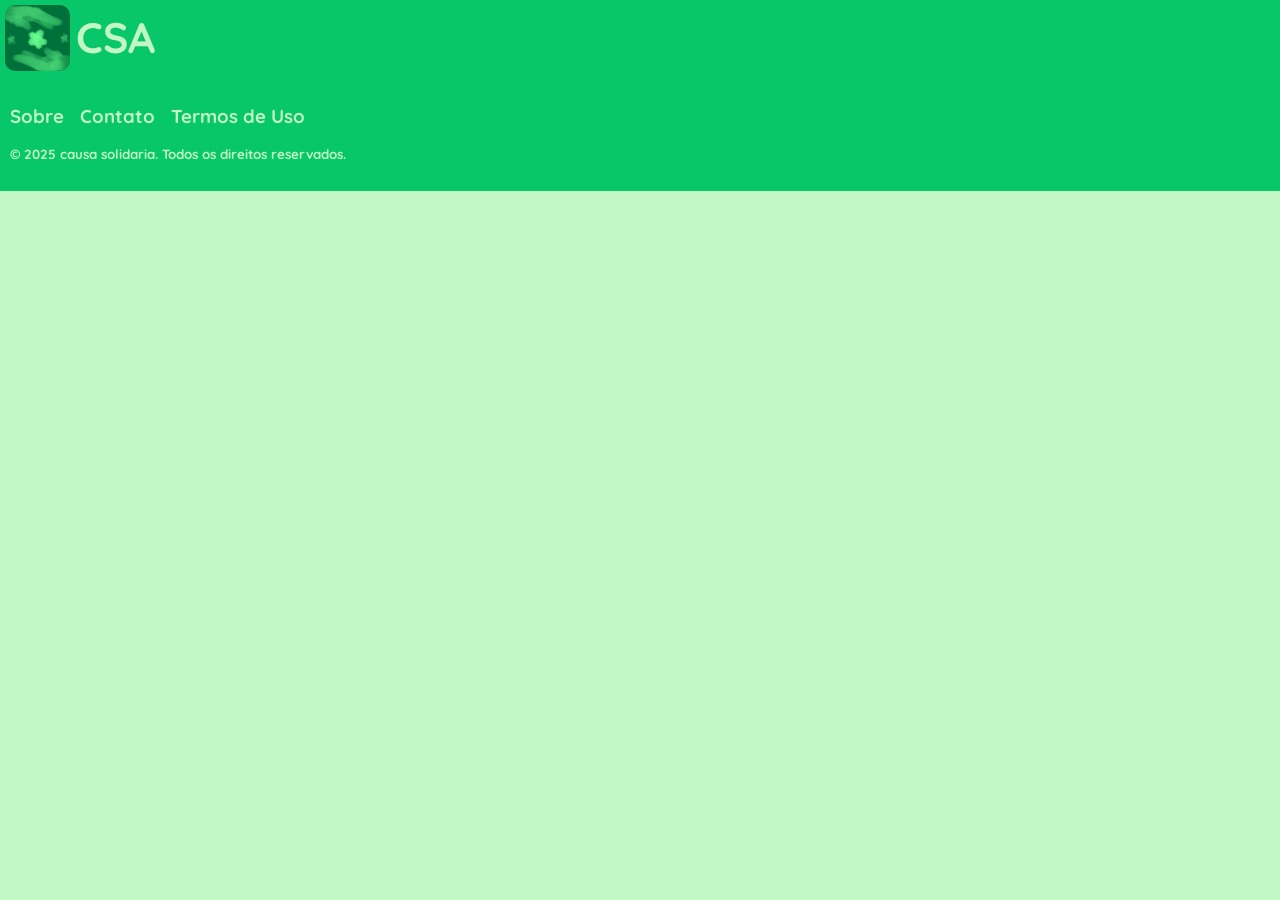
==== index.html @ c0b9bdaa "Updates" ====
<!DOCTYPE html><html lang="en"><head><meta charSet="utf-8" data-next-head=""/><meta name="viewport" content="width=device-width" data-next-head=""/><link rel="preload" href="/_next/static/css/bc85235e2a91a432.css" as="style"/><link rel="preconnect" href="https://fonts.googleapis.com"/><link rel="preconnect" href="https://fonts.gstatic.com"/><link rel="stylesheet" href="/_next/static/css/bc85235e2a91a432.css" data-n-g=""/><noscript data-n-css=""></noscript><script defer="" noModule="" src="/_next/static/chunks/polyfills-42372ed130431b0a.js"></script><script src="/_next/static/chunks/webpack-abe413e48896e32a.js" defer=""></script><script src="/_next/static/chunks/framework-14de07df4b385141.js" defer=""></script><script src="/_next/static/chunks/main-dc667866aae91ae2.js" defer=""></script><script src="/_next/static/chunks/pages/_app-d949e343a101a6ed.js" defer=""></script><script src="/_next/static/chunks/pages/index-9cd232f0611a6ac4.js" defer=""></script><script src="/_next/static/FJ1vZ0A6UODecKVOktP9U/_buildManifest.js" defer=""></script><script src="/_next/static/FJ1vZ0A6UODecKVOktP9U/_ssgManifest.js" defer=""></script></head><link href="https://fonts.googleapis.com/css2?family=Quicksand:wght@300..700&amp;display=swap" rel="stylesheet"/><body class="antialiased"><div id="__next"><div class="sc-fLDLck hwyJXS"><div class="sc-dycHyt kUxSHG"><img alt="CSA" loading="lazy" width="65" height="50" decoding="async" data-nimg="1" style="color:transparent" src="/logo.png"/><h1>CSA</h1></div></div><main></main><footer><footer class="sc-FEMpB ewNUiL"><div class="sc-gjcoXW jbMMZL"><ul class="sc-dVBluf iIEYox"><li><a href="/sobre">Sobre</a></li><li><a href="/contato">Contato</a></li><li><a href="/termos">Termos de Uso</a></li></ul><p>© 2025 causa solidaria. Todos os direitos reservados.</p></div></footer></footer></div><script id="__NEXT_DATA__" type="application/json">{"props":{"pageProps":{}},"page":"/","query":{},"buildId":"FJ1vZ0A6UODecKVOktP9U","nextExport":true,"autoExport":true,"isFallback":false,"scriptLoader":[]}</script></body></html>
---- _next/static/css/bc85235e2a91a432.css ----
*,:after,:before{--tw-border-spacing-x:0;--tw-border-spacing-y:0;--tw-translate-x:0;--tw-translate-y:0;--tw-rotate:0;--tw-skew-x:0;--tw-skew-y:0;--tw-scale-x:1;--tw-scale-y:1;--tw-pan-x: ;--tw-pan-y: ;--tw-pinch-zoom: ;--tw-scroll-snap-strictness:proximity;--tw-gradient-from-position: ;--tw-gradient-via-position: ;--tw-gradient-to-position: ;--tw-ordinal: ;--tw-slashed-zero: ;--tw-numeric-figure: ;--tw-numeric-spacing: ;--tw-numeric-fraction: ;--tw-ring-inset: ;--tw-ring-offset-width:0px;--tw-ring-offset-color:#fff;--tw-ring-color:rgba(59,130,246,.5);--tw-ring-offset-shadow:0 0 #0000;--tw-ring-shadow:0 0 #0000;--tw-shadow:0 0 #0000;--tw-shadow-colored:0 0 #0000;--tw-blur: ;--tw-brightness: ;--tw-contrast: ;--tw-grayscale: ;--tw-hue-rotate: ;--tw-invert: ;--tw-saturate: ;--tw-sepia: ;--tw-drop-shadow: ;--tw-backdrop-blur: ;--tw-backdrop-brightness: ;--tw-backdrop-contrast: ;--tw-backdrop-grayscale: ;--tw-backdrop-hue-rotate: ;--tw-backdrop-invert: ;--tw-backdrop-opacity: ;--tw-backdrop-saturate: ;--tw-backdrop-sepia: ;--tw-contain-size: ;--tw-contain-layout: ;--tw-contain-paint: ;--tw-contain-style: }::backdrop{--tw-border-spacing-x:0;--tw-border-spacing-y:0;--tw-translate-x:0;--tw-translate-y:0;--tw-rotate:0;--tw-skew-x:0;--tw-skew-y:0;--tw-scale-x:1;--tw-scale-y:1;--tw-pan-x: ;--tw-pan-y: ;--tw-pinch-zoom: ;--tw-scroll-snap-strictness:proximity;--tw-gradient-from-position: ;--tw-gradient-via-position: ;--tw-gradient-to-position: ;--tw-ordinal: ;--tw-slashed-zero: ;--tw-numeric-figure: ;--tw-numeric-spacing: ;--tw-numeric-fraction: ;--tw-ring-inset: ;--tw-ring-offset-width:0px;--tw-ring-offset-color:#fff;--tw-ring-color:rgba(59,130,246,.5);--tw-ring-offset-shadow:0 0 #0000;--tw-ring-shadow:0 0 #0000;--tw-shadow:0 0 #0000;--tw-shadow-colored:0 0 #0000;--tw-blur: ;--tw-brightness: ;--tw-contrast: ;--tw-grayscale: ;--tw-hue-rotate: ;--tw-invert: ;--tw-saturate: ;--tw-sepia: ;--tw-drop-shadow: ;--tw-backdrop-blur: ;--tw-backdrop-brightness: ;--tw-backdrop-contrast: ;--tw-backdrop-grayscale: ;--tw-backdrop-hue-rotate: ;--tw-backdrop-invert: ;--tw-backdrop-opacity: ;--tw-backdrop-saturate: ;--tw-backdrop-sepia: ;--tw-contain-size: ;--tw-contain-layout: ;--tw-contain-paint: ;--tw-contain-style: }/*
! tailwindcss v3.4.17 | MIT License | https://tailwindcss.com
*/*,:after,:before{box-sizing:border-box;border:0 solid #e5e7eb}:after,:before{--tw-content:""}:host,html{line-height:1.5;-webkit-text-size-adjust:100%;-moz-tab-size:4;tab-size:4;font-family:ui-sans-serif,system-ui,sans-serif,Apple Color Emoji,Segoe UI Emoji,Segoe UI Symbol,Noto Color Emoji;font-feature-settings:normal;font-variation-settings:normal;-webkit-tap-highlight-color:transparent}body{margin:0;line-height:inherit}hr{height:0;color:inherit;border-top-width:1px}abbr:where([title]){text-decoration:underline dotted}h1,h2,h3,h4,h5,h6{font-size:inherit;font-weight:inherit}a{color:inherit;text-decoration:inherit}b,strong{font-weight:bolder}code,kbd,pre,samp{font-family:ui-monospace,SFMono-Regular,Menlo,Monaco,Consolas,Liberation Mono,Courier New,monospace;font-feature-settings:normal;font-variation-settings:normal;font-size:1em}small{font-size:80%}sub,sup{font-size:75%;line-height:0;position:relative;vertical-align:baseline}sub{bottom:-.25em}sup{top:-.5em}table{text-indent:0;border-color:inherit;border-collapse:collapse}button,input,optgroup,select,textarea{font-family:inherit;font-feature-settings:inherit;font-variation-settings:inherit;font-size:100%;font-weight:inherit;line-height:inherit;letter-spacing:inherit;color:inherit;margin:0;padding:0}button,select{text-transform:none}button,input:where([type=button]),input:where([type=reset]),input:where([type=submit]){-webkit-appearance:button;background-color:transparent;background-image:none}:-moz-focusring{outline:auto}:-moz-ui-invalid{box-shadow:none}progress{vertical-align:baseline}::-webkit-inner-spin-button,::-webkit-outer-spin-button{height:auto}[type=search]{-webkit-appearance:textfield;outline-offset:-2px}::-webkit-search-decoration{-webkit-appearance:none}::-webkit-file-upload-button{-webkit-appearance:button;font:inherit}summary{display:list-item}blockquote,dd,dl,figure,h1,h2,h3,h4,h5,h6,hr,p,pre{margin:0}fieldset{margin:0}fieldset,legend{padding:0}menu,ol,ul{list-style:none;margin:0;padding:0}dialog{padding:0}textarea{resize:vertical}input::placeholder,textarea::placeholder{opacity:1;color:#9ca3af}[role=button],button{cursor:pointer}:disabled{cursor:default}audio,canvas,embed,iframe,img,object,svg,video{display:block;vertical-align:middle}img,video{max-width:100%;height:auto}[hidden]:where(:not([hidden=until-found])){display:none}.fixed{position:fixed}.relative{position:relative}.inline{display:inline}.flex{display:flex}.grid{display:grid}.transform{transform:translate(var(--tw-translate-x),var(--tw-translate-y)) rotate(var(--tw-rotate)) skewX(var(--tw-skew-x)) skewY(var(--tw-skew-y)) scaleX(var(--tw-scale-x)) scaleY(var(--tw-scale-y))}.resize{resize:both}.border{border-width:1px}.antialiased{-webkit-font-smoothing:antialiased;-moz-osx-font-smoothing:grayscale}.transition{transition-property:color,background-color,border-color,text-decoration-color,fill,stroke,opacity,box-shadow,transform,filter,backdrop-filter;transition-timing-function:cubic-bezier(.4,0,.2,1);transition-duration:.15s}:root{--verde-saturado:#0dcd3d;--ciano-claro:#07c76a;--preto:#0f3418;--branco:#c2f6c2;--font:"Quicksand";--color1:var(--ciano-claro);--color2:var(--preto);--color2-inv:var(--branco);--foreground:var(--color1);--background:var(--branco);--font-color:var(--preto);--border-radius:10px}@media (prefers-color-scheme:dark){:root{--color2:var(--branco);--color2-inv:var(--preto);--foreground:var(--color1);--background:var(--preto);--font-color:var(--branco)}}*{color:var(--color1);background:var(--background);font-family:var(--font),serif;margin:0;padding:0}h1,h2,h3,h4,h5,h6,li,p,ul{background:unset;font-weight:900;color:var(--font-color)}h1{font-size:32pt}
---- _next/static/css/bc85235e2a91a432.css ----
*,:after,:before{--tw-border-spacing-x:0;--tw-border-spacing-y:0;--tw-translate-x:0;--tw-translate-y:0;--tw-rotate:0;--tw-skew-x:0;--tw-skew-y:0;--tw-scale-x:1;--tw-scale-y:1;--tw-pan-x: ;--tw-pan-y: ;--tw-pinch-zoom: ;--tw-scroll-snap-strictness:proximity;--tw-gradient-from-position: ;--tw-gradient-via-position: ;--tw-gradient-to-position: ;--tw-ordinal: ;--tw-slashed-zero: ;--tw-numeric-figure: ;--tw-numeric-spacing: ;--tw-numeric-fraction: ;--tw-ring-inset: ;--tw-ring-offset-width:0px;--tw-ring-offset-color:#fff;--tw-ring-color:rgba(59,130,246,.5);--tw-ring-offset-shadow:0 0 #0000;--tw-ring-shadow:0 0 #0000;--tw-shadow:0 0 #0000;--tw-shadow-colored:0 0 #0000;--tw-blur: ;--tw-brightness: ;--tw-contrast: ;--tw-grayscale: ;--tw-hue-rotate: ;--tw-invert: ;--tw-saturate: ;--tw-sepia: ;--tw-drop-shadow: ;--tw-backdrop-blur: ;--tw-backdrop-brightness: ;--tw-backdrop-contrast: ;--tw-backdrop-grayscale: ;--tw-backdrop-hue-rotate: ;--tw-backdrop-invert: ;--tw-backdrop-opacity: ;--tw-backdrop-saturate: ;--tw-backdrop-sepia: ;--tw-contain-size: ;--tw-contain-layout: ;--tw-contain-paint: ;--tw-contain-style: }::backdrop{--tw-border-spacing-x:0;--tw-border-spacing-y:0;--tw-translate-x:0;--tw-translate-y:0;--tw-rotate:0;--tw-skew-x:0;--tw-skew-y:0;--tw-scale-x:1;--tw-scale-y:1;--tw-pan-x: ;--tw-pan-y: ;--tw-pinch-zoom: ;--tw-scroll-snap-strictness:proximity;--tw-gradient-from-position: ;--tw-gradient-via-position: ;--tw-gradient-to-position: ;--tw-ordinal: ;--tw-slashed-zero: ;--tw-numeric-figure: ;--tw-numeric-spacing: ;--tw-numeric-fraction: ;--tw-ring-inset: ;--tw-ring-offset-width:0px;--tw-ring-offset-color:#fff;--tw-ring-color:rgba(59,130,246,.5);--tw-ring-offset-shadow:0 0 #0000;--tw-ring-shadow:0 0 #0000;--tw-shadow:0 0 #0000;--tw-shadow-colored:0 0 #0000;--tw-blur: ;--tw-brightness: ;--tw-contrast: ;--tw-grayscale: ;--tw-hue-rotate: ;--tw-invert: ;--tw-saturate: ;--tw-sepia: ;--tw-drop-shadow: ;--tw-backdrop-blur: ;--tw-backdrop-brightness: ;--tw-backdrop-contrast: ;--tw-backdrop-grayscale: ;--tw-backdrop-hue-rotate: ;--tw-backdrop-invert: ;--tw-backdrop-opacity: ;--tw-backdrop-saturate: ;--tw-backdrop-sepia: ;--tw-contain-size: ;--tw-contain-layout: ;--tw-contain-paint: ;--tw-contain-style: }/*
! tailwindcss v3.4.17 | MIT License | https://tailwindcss.com
*/*,:after,:before{box-sizing:border-box;border:0 solid #e5e7eb}:after,:before{--tw-content:""}:host,html{line-height:1.5;-webkit-text-size-adjust:100%;-moz-tab-size:4;tab-size:4;font-family:ui-sans-serif,system-ui,sans-serif,Apple Color Emoji,Segoe UI Emoji,Segoe UI Symbol,Noto Color Emoji;font-feature-settings:normal;font-variation-settings:normal;-webkit-tap-highlight-color:transparent}body{margin:0;line-height:inherit}hr{height:0;color:inherit;border-top-width:1px}abbr:where([title]){text-decoration:underline dotted}h1,h2,h3,h4,h5,h6{font-size:inherit;font-weight:inherit}a{color:inherit;text-decoration:inherit}b,strong{font-weight:bolder}code,kbd,pre,samp{font-family:ui-monospace,SFMono-Regular,Menlo,Monaco,Consolas,Liberation Mono,Courier New,monospace;font-feature-settings:normal;font-variation-settings:normal;font-size:1em}small{font-size:80%}sub,sup{font-size:75%;line-height:0;position:relative;vertical-align:baseline}sub{bottom:-.25em}sup{top:-.5em}table{text-indent:0;border-color:inherit;border-collapse:collapse}button,input,optgroup,select,textarea{font-family:inherit;font-feature-settings:inherit;font-variation-settings:inherit;font-size:100%;font-weight:inherit;line-height:inherit;letter-spacing:inherit;color:inherit;margin:0;padding:0}button,select{text-transform:none}button,input:where([type=button]),input:where([type=reset]),input:where([type=submit]){-webkit-appearance:button;background-color:transparent;background-image:none}:-moz-focusring{outline:auto}:-moz-ui-invalid{box-shadow:none}progress{vertical-align:baseline}::-webkit-inner-spin-button,::-webkit-outer-spin-button{height:auto}[type=search]{-webkit-appearance:textfield;outline-offset:-2px}::-webkit-search-decoration{-webkit-appearance:none}::-webkit-file-upload-button{-webkit-appearance:button;font:inherit}summary{display:list-item}blockquote,dd,dl,figure,h1,h2,h3,h4,h5,h6,hr,p,pre{margin:0}fieldset{margin:0}fieldset,legend{padding:0}menu,ol,ul{list-style:none;margin:0;padding:0}dialog{padding:0}textarea{resize:vertical}input::placeholder,textarea::placeholder{opacity:1;color:#9ca3af}[role=button],button{cursor:pointer}:disabled{cursor:default}audio,canvas,embed,iframe,img,object,svg,video{display:block;vertical-align:middle}img,video{max-width:100%;height:auto}[hidden]:where(:not([hidden=until-found])){display:none}.fixed{position:fixed}.relative{position:relative}.inline{display:inline}.flex{display:flex}.grid{display:grid}.transform{transform:translate(var(--tw-translate-x),var(--tw-translate-y)) rotate(var(--tw-rotate)) skewX(var(--tw-skew-x)) skewY(var(--tw-skew-y)) scaleX(var(--tw-scale-x)) scaleY(var(--tw-scale-y))}.resize{resize:both}.border{border-width:1px}.antialiased{-webkit-font-smoothing:antialiased;-moz-osx-font-smoothing:grayscale}.transition{transition-property:color,background-color,border-color,text-decoration-color,fill,stroke,opacity,box-shadow,transform,filter,backdrop-filter;transition-timing-function:cubic-bezier(.4,0,.2,1);transition-duration:.15s}:root{--verde-saturado:#0dcd3d;--ciano-claro:#07c76a;--preto:#0f3418;--branco:#c2f6c2;--font:"Quicksand";--color1:var(--ciano-claro);--color2:var(--preto);--color2-inv:var(--branco);--foreground:var(--color1);--background:var(--branco);--font-color:var(--preto);--border-radius:10px}@media (prefers-color-scheme:dark){:root{--color2:var(--branco);--color2-inv:var(--preto);--foreground:var(--color1);--background:var(--preto);--font-color:var(--branco)}}*{color:var(--color1);background:var(--background);font-family:var(--font),serif;margin:0;padding:0}h1,h2,h3,h4,h5,h6,li,p,ul{background:unset;font-weight:900;color:var(--font-color)}h1{font-size:32pt}
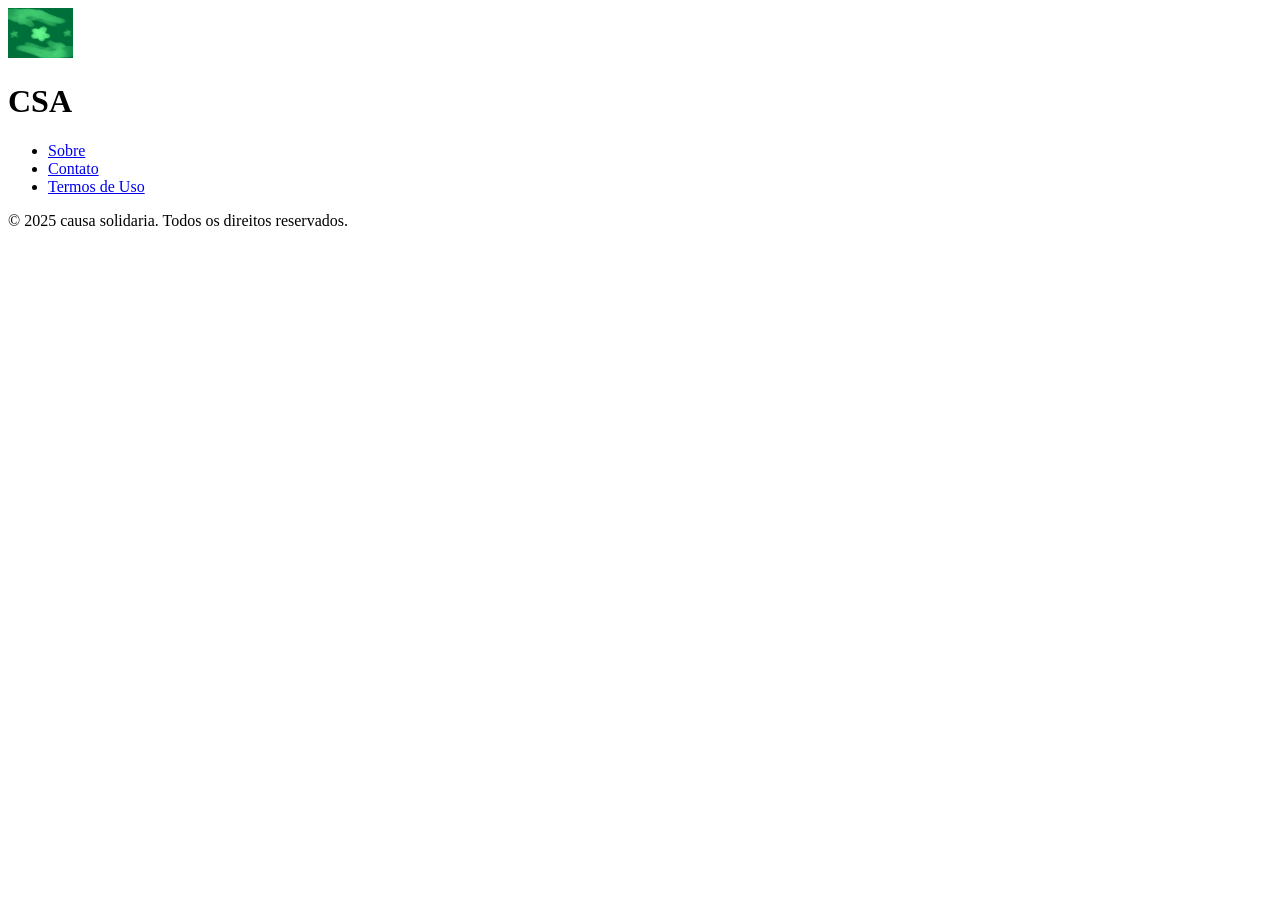
==== commit dbb39055: "Updates" ====
--- a/index.html
+++ b/index.html
@@ -1 +1 @@
-<!DOCTYPE html><html lang="en"><head><meta charSet="utf-8" data-next-head=""/><meta name="viewport" content="width=device-width" data-next-head=""/><link rel="preload" href="/_next/static/css/bc85235e2a91a432.css" as="style"/><link rel="preconnect" href="https://fonts.googleapis.com"/><link rel="preconnect" href="https://fonts.gstatic.com"/><link rel="stylesheet" href="/_next/static/css/bc85235e2a91a432.css" data-n-g=""/><noscript data-n-css=""></noscript><script defer="" noModule="" src="/_next/static/chunks/polyfills-42372ed130431b0a.js"></script><script src="/_next/static/chunks/webpack-abe413e48896e32a.js" defer=""></script><script src="/_next/static/chunks/framework-14de07df4b385141.js" defer=""></script><script src="/_next/static/chunks/main-dc667866aae91ae2.js" defer=""></script><script src="/_next/static/chunks/pages/_app-d949e343a101a6ed.js" defer=""></script><script src="/_next/static/chunks/pages/index-9cd232f0611a6ac4.js" defer=""></script><script src="/_next/static/FJ1vZ0A6UODecKVOktP9U/_buildManifest.js" defer=""></script><script src="/_next/static/FJ1vZ0A6UODecKVOktP9U/_ssgManifest.js" defer=""></script></head><link href="https://fonts.googleapis.com/css2?family=Quicksand:wght@300..700&amp;display=swap" rel="stylesheet"/><body class="antialiased"><div id="__next"><div class="sc-fLDLck hwyJXS"><div class="sc-dycHyt kUxSHG"><img alt="CSA" loading="lazy" width="65" height="50" decoding="async" data-nimg="1" style="color:transparent" src="/logo.png"/><h1>CSA</h1></div></div><main></main><footer><footer class="sc-FEMpB ewNUiL"><div class="sc-gjcoXW jbMMZL"><ul class="sc-dVBluf iIEYox"><li><a href="/sobre">Sobre</a></li><li><a href="/contato">Contato</a></li><li><a href="/termos">Termos de Uso</a></li></ul><p>© 2025 causa solidaria. Todos os direitos reservados.</p></div></footer></footer></div><script id="__NEXT_DATA__" type="application/json">{"props":{"pageProps":{}},"page":"/","query":{},"buildId":"FJ1vZ0A6UODecKVOktP9U","nextExport":true,"autoExport":true,"isFallback":false,"scriptLoader":[]}</script></body></html>+<!DOCTYPE html><html lang="en"><head><meta charSet="utf-8" data-next-head=""/><meta name="viewport" content="width=device-width" data-next-head=""/><link rel="preload" href="/causa-solidaria-js/_next/static/css/bc85235e2a91a432.css" as="style"/><link rel="preconnect" href="https://fonts.googleapis.com"/><link rel="preconnect" href="https://fonts.gstatic.com"/><link rel="stylesheet" href="/causa-solidaria-js/_next/static/css/bc85235e2a91a432.css" data-n-g=""/><noscript data-n-css=""></noscript><script defer="" noModule="" src="/causa-solidaria-js/_next/static/chunks/polyfills-42372ed130431b0a.js"></script><script src="/causa-solidaria-js/_next/static/chunks/webpack-6faa8ec247e9219e.js" defer=""></script><script src="/causa-solidaria-js/_next/static/chunks/framework-14de07df4b385141.js" defer=""></script><script src="/causa-solidaria-js/_next/static/chunks/main-33225e2f23729a05.js" defer=""></script><script src="/causa-solidaria-js/_next/static/chunks/pages/_app-4e2efb12c020b7f8.js" defer=""></script><script src="/causa-solidaria-js/_next/static/chunks/pages/index-9cd232f0611a6ac4.js" defer=""></script><script src="/causa-solidaria-js/_next/static/R6w3qw6TykM8wKjauH_Xb/_buildManifest.js" defer=""></script><script src="/causa-solidaria-js/_next/static/R6w3qw6TykM8wKjauH_Xb/_ssgManifest.js" defer=""></script></head><link href="https://fonts.googleapis.com/css2?family=Quicksand:wght@300..700&amp;display=swap" rel="stylesheet"/><body class="antialiased"><div id="__next"><div class="sc-fLDLck hwyJXS"><div class="sc-dycHyt kUxSHG"><img alt="CSA" loading="lazy" width="65" height="50" decoding="async" data-nimg="1" style="color:transparent" src="/logo.png"/><h1>CSA</h1></div></div><main></main><footer><footer class="sc-FEMpB ewNUiL"><div class="sc-gjcoXW jbMMZL"><ul class="sc-dVBluf iIEYox"><li><a href="/sobre">Sobre</a></li><li><a href="/contato">Contato</a></li><li><a href="/termos">Termos de Uso</a></li></ul><p>© 2025 causa solidaria. Todos os direitos reservados.</p></div></footer></footer></div><script id="__NEXT_DATA__" type="application/json">{"props":{"pageProps":{}},"page":"/","query":{},"buildId":"R6w3qw6TykM8wKjauH_Xb","assetPrefix":"/causa-solidaria-js","nextExport":true,"autoExport":true,"isFallback":false,"scriptLoader":[]}</script></body></html>
